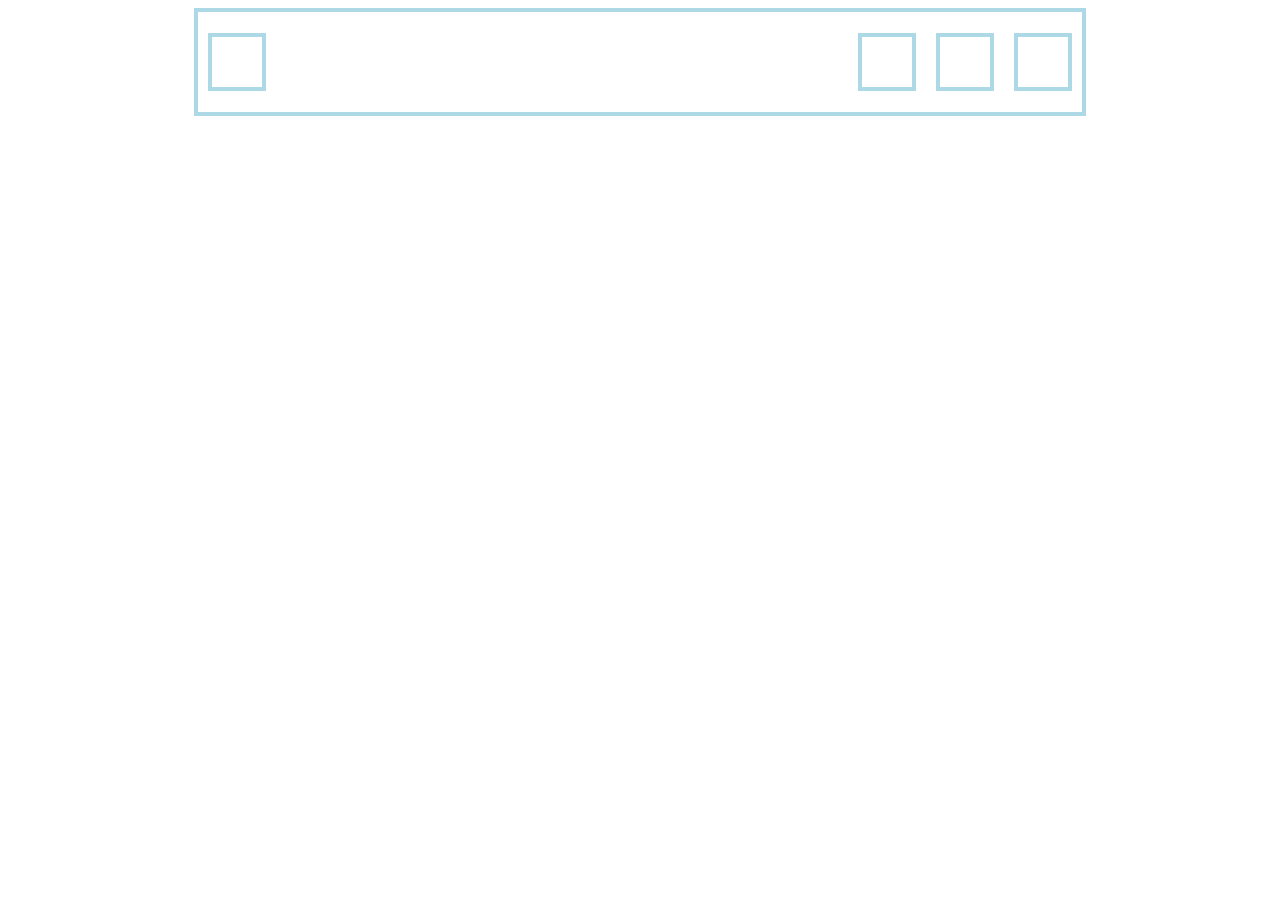
==== index.html @ 0389abe7 "basic navbar" ====
<!DOCTYPE html>
<html lang="en">
<head>
    <meta charset="UTF-8">
    <meta http-equiv="X-UA-Compatible" content="IE=edge">
    <meta name="viewport" content="width=device-width, initial-scale=1.0">
    <title>Document</title>
   <link rel="stylesheet" href="styles.css">
</head>
<body>
<div class="container">
<div class="box"></div>
<div class="box-wrapper">
<div class="box"></div>
<div class="box"></div>
<div class="box"></div>
</div>
</div>
</body>
</html>
---- styles.css ----
.container{
    border: 4px solid lightblue;
    width:70%;
    height:100px;
    margin:auto;
    display: flex;
    justify-content: space-between;
    align-items: center;
}

.box-wrapper{
    display: flex;

}

.box{
    border: 4px solid lightblue;
    width:50px;
    height:50px;
    margin-right: 10px;
    margin-left: 10px;
}
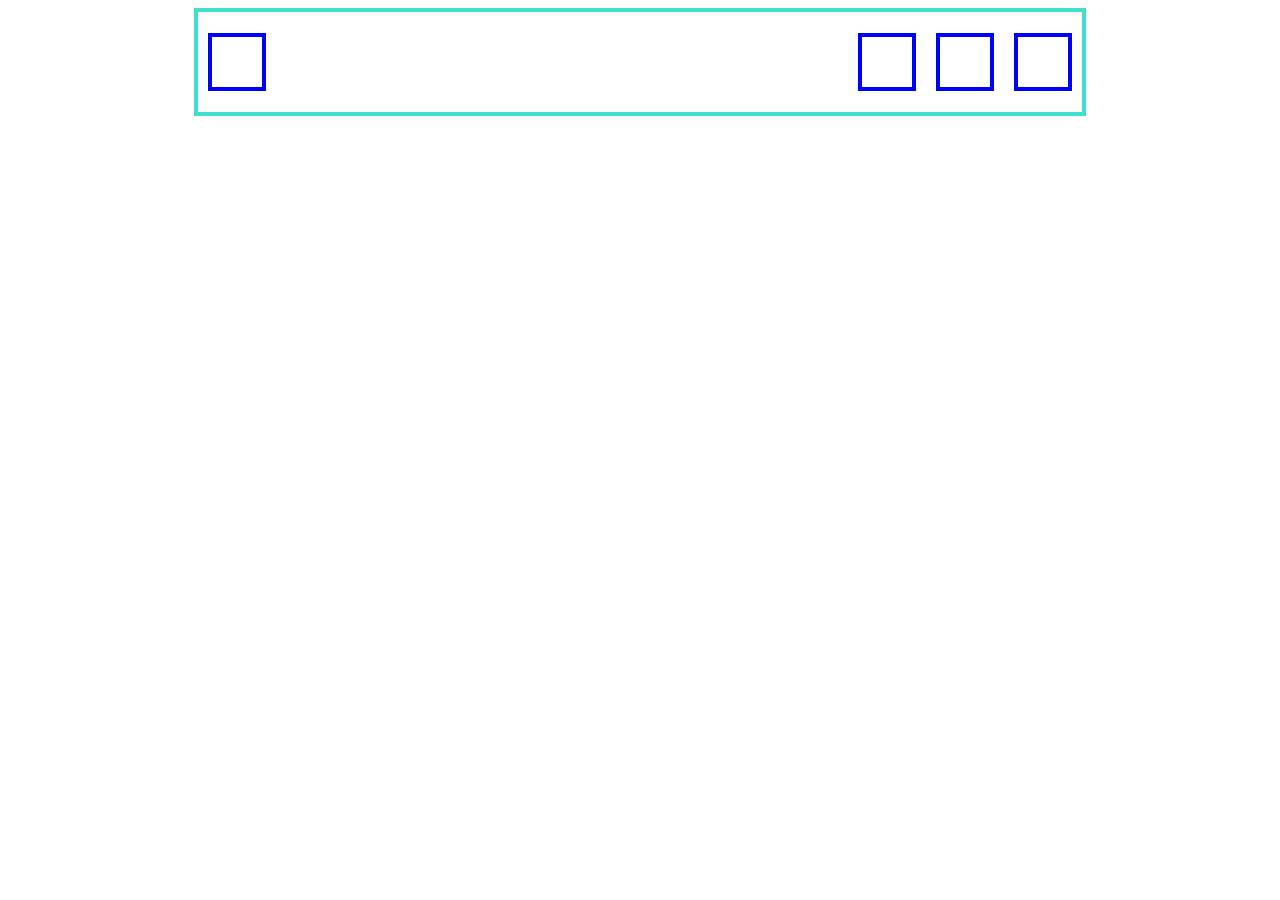
==== commit b7aab2c7: "navbar" ====
--- a/index.html
+++ b/index.html
@@ -1,20 +1,20 @@
 <!DOCTYPE html>
 <html lang="en">
-<head>
-    <meta charset="UTF-8">
-    <meta http-equiv="X-UA-Compatible" content="IE=edge">
-    <meta name="viewport" content="width=device-width, initial-scale=1.0">
+  <head>
+    <meta charset="UTF-8" />
+    <meta http-equiv="X-UA-Compatible" content="IE=edge" />
+    <meta name="viewport" content="width=device-width, initial-scale=1.0" />
     <title>Document</title>
-   <link rel="stylesheet" href="styles.css">
-</head>
-<body>
-<div class="container">
-<div class="box"></div>
-<div class="box-wrapper">
-<div class="box"></div>
-<div class="box"></div>
-<div class="box"></div>
-</div>
-</div>
-</body>
-</html>+    <link rel="stylesheet" href="styles.css" />
+  </head>
+  <body>
+    <div class="container">
+      <div class="box"></div>
+      <div class="box-wrapper">
+        <div class="box"></div>
+        <div class="box"></div>
+        <div class="box"></div>
+      </div>
+    </div>
+  </body>
+</html>
--- a/styles.css
+++ b/styles.css
@@ -1,5 +1,5 @@
 .container{
-    border: 4px solid lightblue;
+    border: 4px solid turquoise;
     width:70%;
     height:100px;
     margin:auto;
@@ -8,15 +8,15 @@
     align-items: center;
 }
 
+.box{
+    border: 4px solid blue;
+    width:50px;
+    height:50px;
+    display: flex;
+    margin:10px;
+}
+
 .box-wrapper{
     display: flex;
-
-}
-
-.box{
-    border: 4px solid lightblue;
-    width:50px;
-    height:50px;
-    margin-right: 10px;
-    margin-left: 10px;
-}
+    
+}